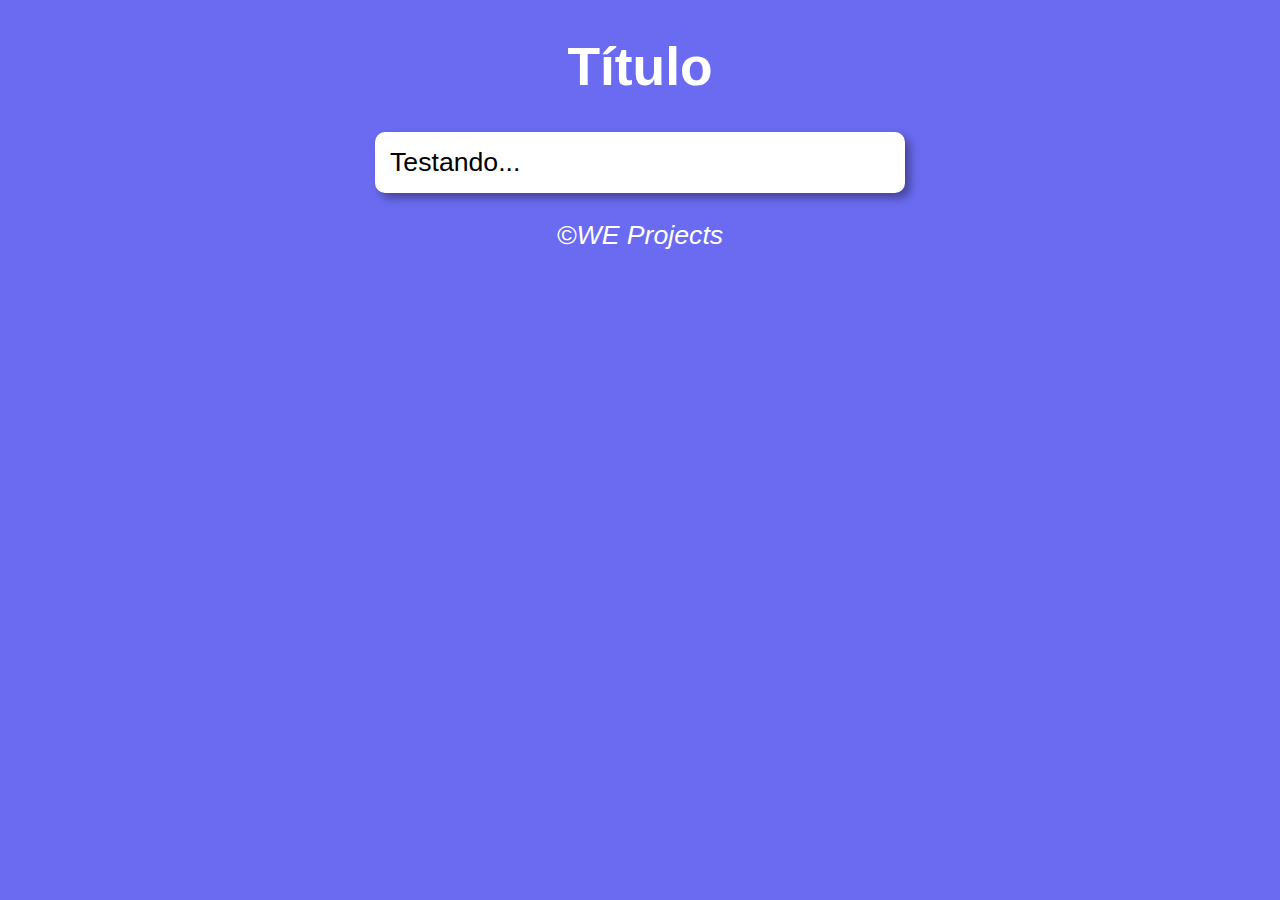
==== aula014ex/ex017/index.html @ 44ca61a7 "version 0.2" ====
<!DOCTYPE html>
<html lang="pt-BR">
<head>
    <meta charset="UTF-8">
    <meta http-equiv="X-UA-Compatible" content="IE=edge">
    <meta name="viewport" content="width=device-width, initial-scale=1.0">
    <title>Que horas são?</title>
    <link rel="stylesheet" href="style.css">
</head>
<body>
    <header>
        <h1>Título</h1>
    </header>

    <!-- //////////////////////////////// -->

    <section>
        <div>Testando...</div>

        <div></div>
    </section>

    <!-- //////////////////////////////// -->

    <footer>
        <p>&copy;WE Projects</p>

    </footer>

    <script src="script.js"></script>
</body>
</html>
---- aula014ex/ex017/style.css ----
body{
    background-color: rgb(107, 107, 241);
    font: normal 20pt Arial;
}

header{
    color: white;
    text-align: center;
}

section{
    background-color: white;
    border-radius: 10px;
    padding: 15px;
    width: 500px;
    margin: auto;
    box-shadow: 5px 5px 10px rgba(0, 0, 0, 0.377);
}

footer{
    color: white;
    text-align: center;
    font-style: italic;
}
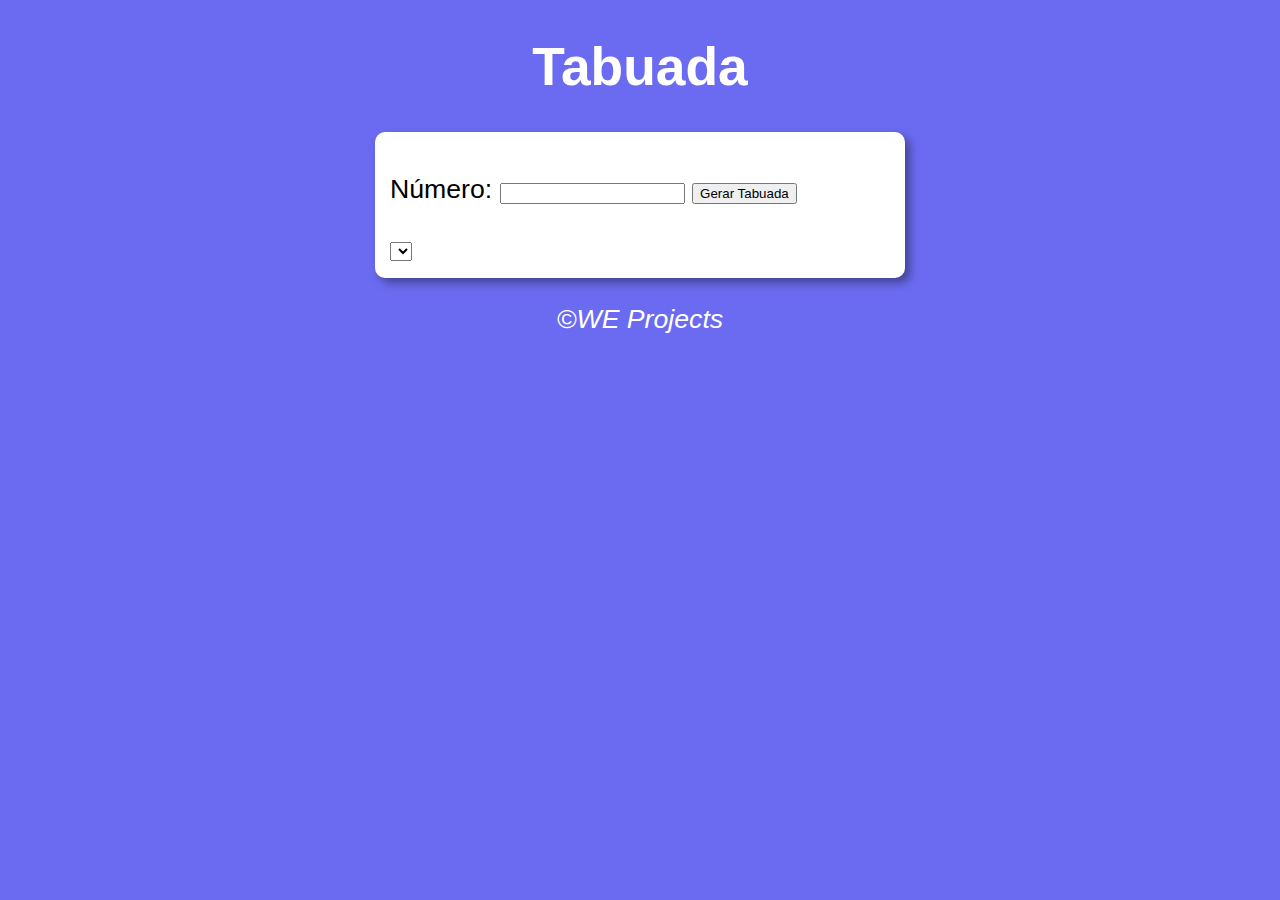
==== commit ed8756c1: "v0.4 modulo E completo" ====
--- a/aula014ex/ex017/index.html
+++ b/aula014ex/ex017/index.html
@@ -6,18 +6,29 @@
     <meta name="viewport" content="width=device-width, initial-scale=1.0">
     <title>Que horas são?</title>
     <link rel="stylesheet" href="style.css">
+    
 </head>
 <body>
     <header>
-        <h1>Título</h1>
+        <h1>Tabuada</h1>
     </header>
 
     <!-- //////////////////////////////// -->
 
     <section>
-        <div>Testando...</div>
+        <div>
+            <p>Número: 
+                <input type="number" name="num" id="text-number">
 
-        <div></div>
+                <input type="button" value="Gerar Tabuada" onclick="Tabuada()">
+            </p>
+        </div>
+
+        <div>
+            <select name="tabuada" id="seltab">
+                
+            </select>
+        </div>
     </section>
 
     <!-- //////////////////////////////// -->
@@ -27,6 +38,8 @@
 
     </footer>
 
+    <script src="https://ajax.googleapis.com/ajax/libs/jquery/3.6.0/jquery.min.js">
+    </script>
     <script src="script.js"></script>
 </body>
 </html>